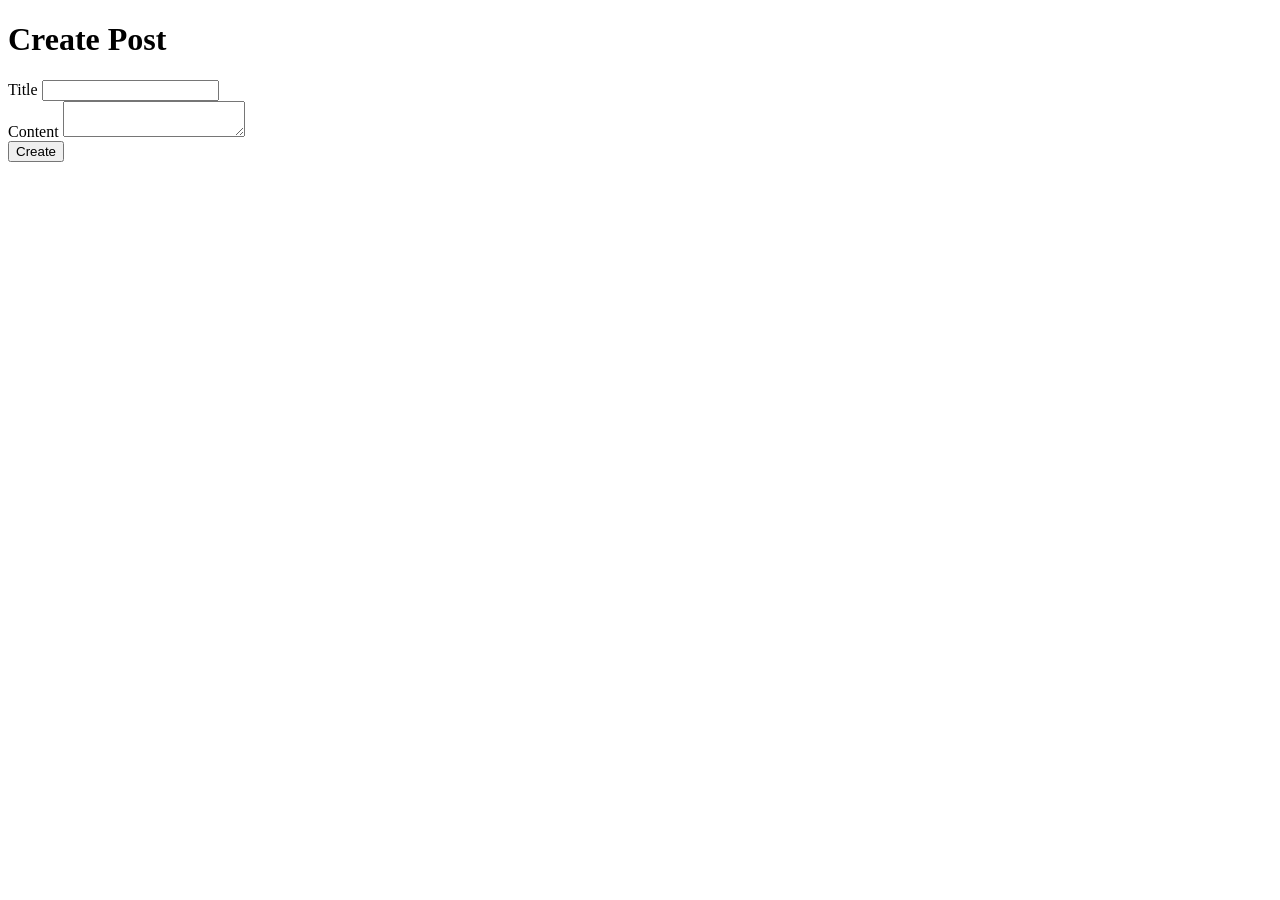
==== src/main/resources/templates/createPost.html @ c30632f0 "Add bulletin board project" ====
<!DOCTYPE html>
<html xmlns:th="http://www.thymeleaf.org">
<head>
  <title>Create Post</title>
</head>
<body>

<h1>Create Post</h1>

<form th:action="@{/posts}" th:object="${post}" method="post">

  <div>
    <label>Title</label>
    <input type="text" th:field="*{title}">
  </div>

  <div>
    <label>Content</label>
    <textarea th:field="*{content}"></textarea>
  </div>

  <button type="submit">Create</button>

</form>

</body>
</html>
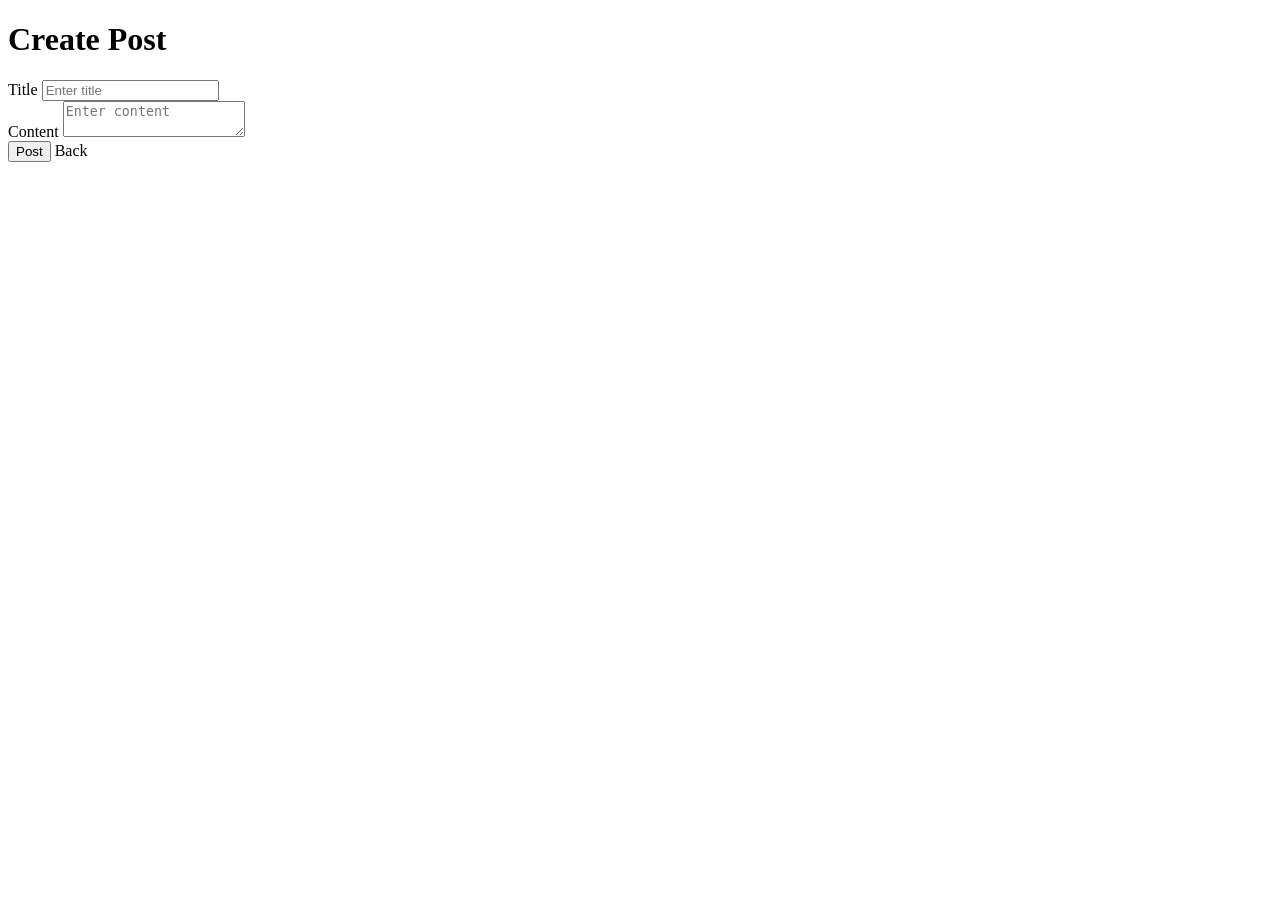
==== commit 3dddf715: "Fix login and index template errors" ====
--- a/src/main/resources/templates/createPost.html
+++ b/src/main/resources/templates/createPost.html
@@ -1,27 +1,28 @@
 <!DOCTYPE html>
 <html xmlns:th="http://www.thymeleaf.org">
 <head>
+  <meta charset="UTF-8">
   <title>Create Post</title>
+  <link rel="stylesheet" th:href="@{/css/style.css}">
 </head>
 <body>
+<div class="container">
+  <h1>Create Post</h1>
 
-<h1>Create Post</h1>
+  <form th:action="@{/posts}" th:object="${post}" method="post">
+    <div class="form-group">
+      <label for="title">Title</label>
+      <input type="text" id="title" th:field="*{title}" placeholder="Enter title">
+    </div>
 
-<form th:action="@{/posts}" th:object="${post}" method="post">
+    <div class="form-group">
+      <label for="content">Content</label>
+      <textarea id="content" th:field="*{content}" placeholder="Enter content"></textarea>
+    </div>
 
-  <div>
-    <label>Title</label>
-    <input type="text" th:field="*{title}">
-  </div>
-
-  <div>
-    <label>Content</label>
-    <textarea th:field="*{content}"></textarea>
-  </div>
-
-  <button type="submit">Create</button>
-
-</form>
-
+    <button type="submit">Post</button>
+    <a class="btn" th:href="@{/}">Back</a>
+  </form>
+</div>
 </body>
 </html>
